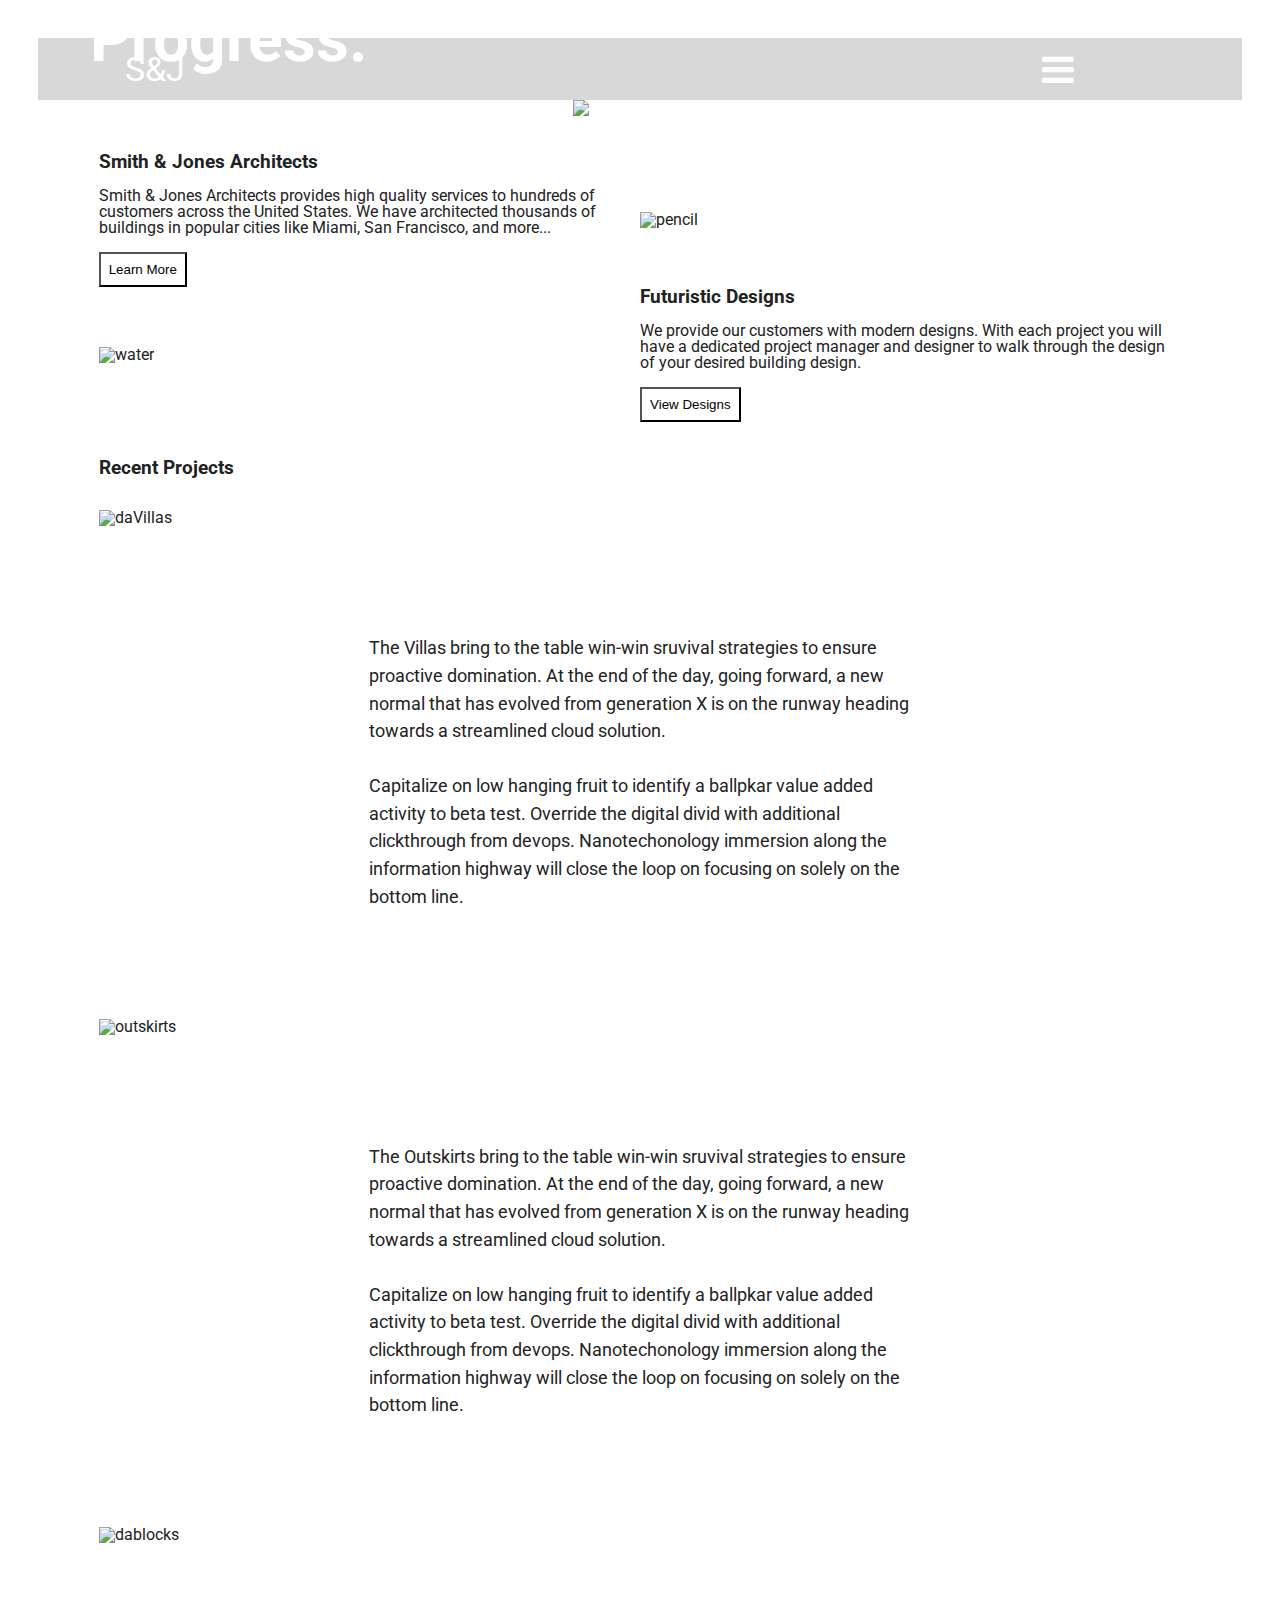
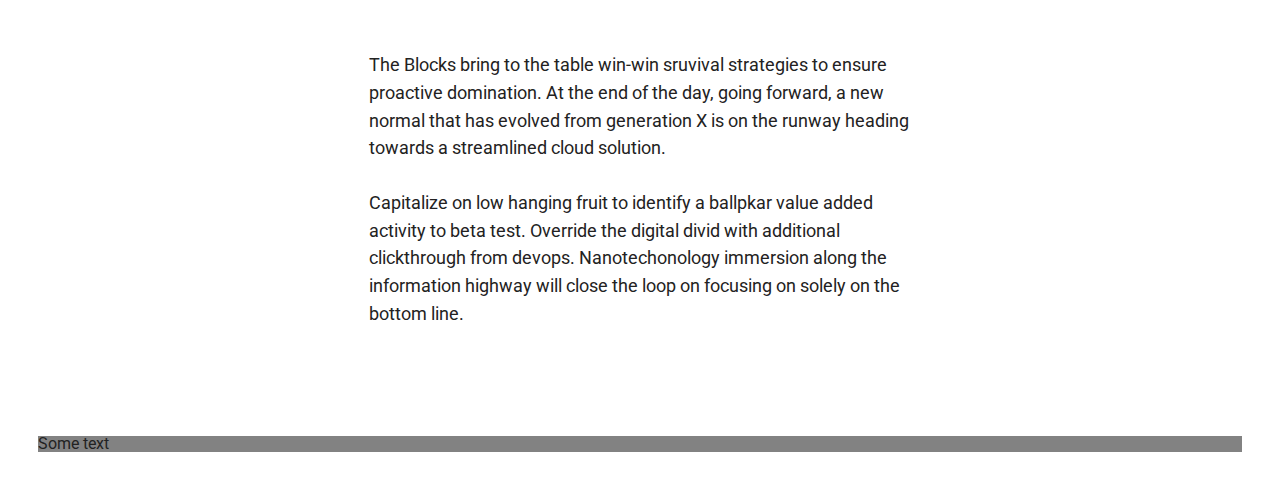
==== index.html @ c3b4b1c1 "containers for nieghbors completed" ====
<!DOCTYPE html>
<html lang="en">
<head>
	<meta charset="utf-8">
	<title>Home</title>
	<link href="https://fonts.googleapis.com/css?family=Roboto:400,700" rel="stylesheet">
	<link rel="stylesheet" href="css/index.css">
	<link rel="stylesheet" href="https://cdnjs.cloudflare.com/ajax/libs/font-awesome/4.7.0/css/font-awesome.min.css">
	<!--[if IE]>
		<script src="http://html5shiv.googlecode.com/svn/trunk/html5.js"></script>
	<![endif]-->
</head>

<body>
	<div class = "container">
		<div class = "topnav">
			<a href ="#home" class="active"><h1>S&J</h1></a>
			<div id ="myLinks">
				<a href="contact.html">Contact Us</a>
				<a href="services.html">Services</a>
				<a href="aboutus.html">About US</a>
			</div>
			<a href="javascript:void(0);" class="icon" onclick="myFunction()">
				<i class="fa fa-bars"></i>
			</a>
		</div>
		<div class = "image-container">
			<img src="img/home/home-jumbotron.png" alt="Modern Building"\>
			<div class="bottom-left"><br>Integrity,<br>Excellence,<br>Progress.</div>
		</div>

		<div class ="middle-container">
			<div id="textbox1">
				<h2>Smith & Jones Architects</h2>
				<p>Smith & Jones Architects provides high quality services to hundreds of customers across the United States. We have architected thousands of buildings in popular cities like Miami, San Francisco, and more... </p>
				<button>Learn More</button>
			</div>
			<div id="image1">
				<img src="img/home/home-img-1.png" alt="pencil">
			</div>
			<div id="image2">
				<img src="img/home/home-img-2.png" alt="water">
			</div>
			<div id="textbox2">
				<h2>Futuristic Designs</h2>
				<p>We provide our customers with modern designs. With each project you will have a dedicated project manager and designer to walk through the design of your desired building design.</p>

				<button>View Designs</button>
			</div>
		</div>
		<div class="project-container">
			<h2>Recent Projects</h2>
			<div id="image-1">
				<img src="img/home/home-villas-img.png" alt="daVillas">	
			</div>	
			<div id="text-block1">
				<p>The Villas bring to the table win-win sruvival strategies to ensure proactive domination. At the end of the day, going forward, a new normal that has evolved from generation X is on the runway heading towards a streamlined cloud solution.</p>
				<br>
				<p>Capitalize on low hanging fruit to identify a ballpkar value added activity to beta test. Override the digital divid with additional clickthrough from devops. Nanotechonology immersion along the information highway will close the loop on focusing on solely on the bottom line.</p>
			</div>
			<div id="image-2">
				<img src="img/home/home-outskirts-img.png" alt="outskirts">
			</div>
			<div id="text-block2">
				<p>The Outskirts bring to the table win-win sruvival strategies to ensure proactive domination. At the end of the day, going forward, a new normal that has evolved from generation X is on the runway heading towards a streamlined cloud solution.</p>
				<br>
				<p>Capitalize on low hanging fruit to identify a ballpkar value added activity to beta test. Override the digital divid with additional clickthrough from devops. Nanotechonology immersion along the information highway will close the loop on focusing on solely on the bottom line.</p>
			</div>
			<div id="image-3">
				<img src="img/home/home-the-blocks-img.png" alt="dablocks">
			</div>
			<div id="text-block3">
				<p>The Blocks bring to the table win-win sruvival strategies to ensure proactive domination. At the end of the day, going forward, a new normal that has evolved from generation X is on the runway heading towards a streamlined cloud solution.</p>
				<br>
				<p>Capitalize on low hanging fruit to identify a ballpkar value added activity to beta test. Override the digital divid with additional clickthrough from devops. Nanotechonology immersion along the information highway will close the loop on focusing on solely on the bottom line.</p>
			</div>
		</div>
		<footer>
			Some text
		</footer>
</div>

<!-- Menu Content 
S&J

Home
Services
Contact
-->


<!-- Home Page Content:
	
Integrity,
Excellence,
Progress.

Smith & Jones Architects

Et sed autem causae appareat, tempor abhorreant te mei, facer facilisis sit ea. Eu timeam vidisse consectetuer sed. Duo etiam laboramus dissentiet in, nec no errem 

Learn More

Futuristic Designs

Et sed autem causae appareat, tempor abhorreant te mei, facer facilisis sit ea. Eu timeam vidisse consectetuer sed. Duo etiam laboramus dissentiet in, nec no errem 

View Designs

Recent Projects

THE VILLAS

The Villas bring to the table win-win survival strategies to ensure proactive domination. At the end of the day, going forward, a new normal that has evolved from generation X is on the runway heading towards a streamlined cloud solution. 

Capitalize on low hanging fruit to identify a ballpark value added activity to beta test. Override the digital divide with additional clickthroughs from DevOps. Nanotechnology immersion along the information highway will close the loop on focusing solely on the bottom line.

OUTSKIRTS

The Outskirts are amazing to the table win-win survival strategies to ensure proactive domination. At the end of the day, going forward, a new normal that has evolved from generation X is on the runway heading towards a streamlined cloud solution. 

Capitalize on low hanging fruit to identify a ballpark value added activity to beta test. Override the digital divide with additional clickthroughs from DevOps. Nanotechnology immersion along the information highway will close the loop on focusing solely on the bottom line.

THE BLOCKS

The Blocks are amazing to the table win-win survival strategies to ensure proactive domination. At the end of the day, going forward, a new normal that has evolved from generation X is on the runway heading towards a streamlined cloud solution. 

Capitalize on low hanging fruit to identify a ballpark value added activity to beta test. Override the digital divide with additional clickthroughs from DevOps. Nanotechnology immersion along the information highway will close the loop on focusing solely on the bottom line.

-->

<!-- FOOTER CONTENT
Interested in starting a project?  
Let’s talk:

Enter email

We'll never share your email with anyone else.

New York
123 Lane
Suite 100
Albany, NY 12345
202 555 0144

Florida
Ocean Drive
Suite 201
Orlando, FL 22345
502 555 0144

California
Mountain Street
Suite 105
San Diego, CA 22345
702 555 0144

Copyright © 2018 Smith and Jones
-->
	<script src="js/index.js"></script>
</body>
</html>
---- css/index.css ----
/* Should be empty until you compile your LESS */
/* Css Reset */ 
html, body, div, span, applet, object, iframe,
h1, h2, h3, h4, h5, h6, p, blockquote, pre,
a, abbr, acronym, address, big, cite, code,
del, dfn, em, img, ins, kbd, q, s, samp,
small, strike, strong, sub, sup, tt, var,
b, u, i, center,
dl, dt, dd, ol, ul, li,
fieldset, form, label, legend,
table, caption, tbody, tfoot, thead, tr, th, td,
article, aside, canvas, details, embed, 
figure, figcaption, footer, header, hgroup, 
menu, nav, output, ruby, section, summary,
time, mark, audio, video {
	margin: 0;
	padding: 0;
	border: 0;
	font-size: 100%;
	font: inherit;
	vertical-align: baseline;
}
/* HTML5 display-role reset for older browsers */
article, aside, details, figcaption, figure, 
footer, header, hgroup, menu, nav, section {
	display: block;
}
body {
	line-height: 1;
}
ol, ul {
	list-style: none;
}
blockquote, q {
	quotes: none;
}
blockquote:before, blockquote:after,
q:before, q:after {
	content: '';
	content: none;
}
table {
	border-collapse: collapse;
	border-spacing: 0;
}

@import url('https://fonts.googleapis.com/css2?family=Roboto:wght@100&display=swap');

body {
    font-family: 'Roboto', Arial, sans-serif;
  }
  
  .container {
    max-width: 100%;
    background-color: #ffffff;
    height: 100%;
    color:#222222;
    box-sizing: border-box;
    border-radius: 10px;
    padding: 3%;
  }

  .topnav h1{
      font-size: 2em;
      margin-left: 6%;
  }
  
  .topnav {
    overflow: hidden;
    width: 100%;
    background-color: #828282;
    position: relative;
  }
  
  .topnav #myLinks {
    display: none;
  }
  
  .topnav a {
    color: white;
    padding: 14px 16px;
    text-decoration: none;
    font-size: 17px;
    display: block;
  }
  
  .topnav a.icon {
    display: block;
    position: absolute;
    right:0;
    top: 0;
    height:40px;
    width:5em;
    font-size: 2.3em;
  }

  .active {
    background-color: #D8D8D8;
    color: white;
  }

  .image-container{
      position: relative;
      width: 100%;
      text-align: center;
      color: white;
      font-weight: bold;
  }
  .image-container img{
      width: 100%;
  }

  .image-container .bottom-left {
    color: #ffffff;
    position: absolute;
    bottom: 8px;
    left: 16px;
    font-size: 4em;
    text-align: left;
    line-height: 1em;
    padding:3%
  }

  .middle-container{
      box-sizing: border-box;
      display: flex;
      width:90%;
      flex-flow: row wrap;
      justify-content: space-evenly;
      align-items: center;
      margin-top: 3%;
      margin-left: 5%;
      color: #222222;
  }

  .middle-container > div {
      width: 50%;
      align-items: center;
  }

h2{
    font-size: 1.2em;
    font-weight: bold;
}

button{
    background-color: #ffffff;
    padding:1.5%;
    margin-top: 3%;
}

.middle-container h2{
    margin-bottom: 3%;
    font-weight: bold;
}

.project-container{
    box-sizing: border-box;
    margin-top: 3%;
    display:flex;
    width: 90%;
    margin-left:5% ;
    flex-direction: column;
    position: relative;
}

.project-container h2{
    margin-bottom: 3%;
}
.project-container img{
    width: 100%;
}

.project-container .text-block{
    position: absolute;
    bottom: 20px;
    right: 20px;
    background-color: grey;
    color: #222222;
    padding-left: 20px;
    padding-right: 20px;
  }

  .project-container #text-block1 {
      align-content: center;
      margin-left: 25%;
      margin-right: 25%;
      margin-top: 10%;
      margin-bottom: 10%;
      line-height: 1.5em;
      font-size: 1.15em;
  }


  .project-container #text-block2 {
    align-content: center;
    margin-left: 25%;
    margin-right: 25%;
    margin-top: 10%;
    margin-bottom: 10%;
    line-height: 1.5em;
    font-size: 1.15em;
}


.project-container #text-block3 {
    align-content: center;
    margin-left: 25%;
    margin-right: 25%;
    margin-top: 10%;
    margin-bottom: 10%;
    line-height: 1.5em;
    font-size: 1.15em;
}

footer{
    background-color: #828282;
}
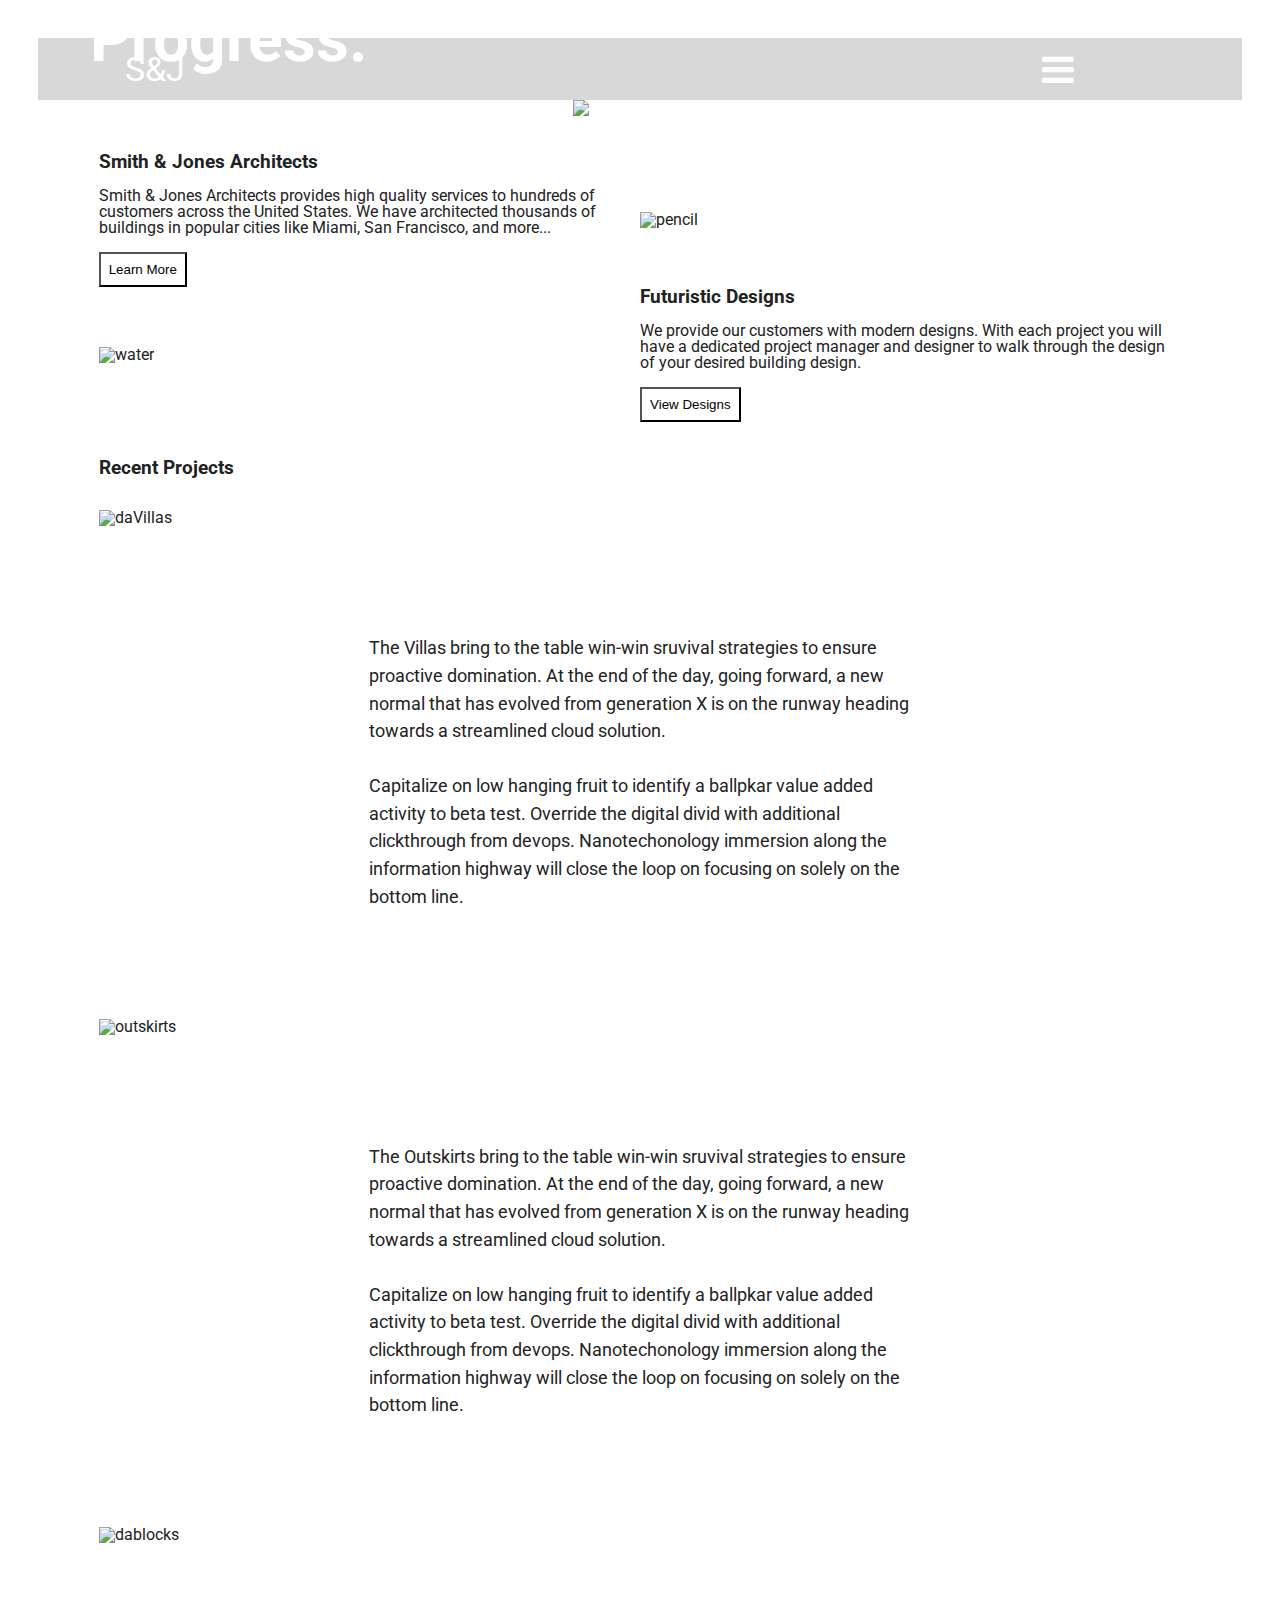
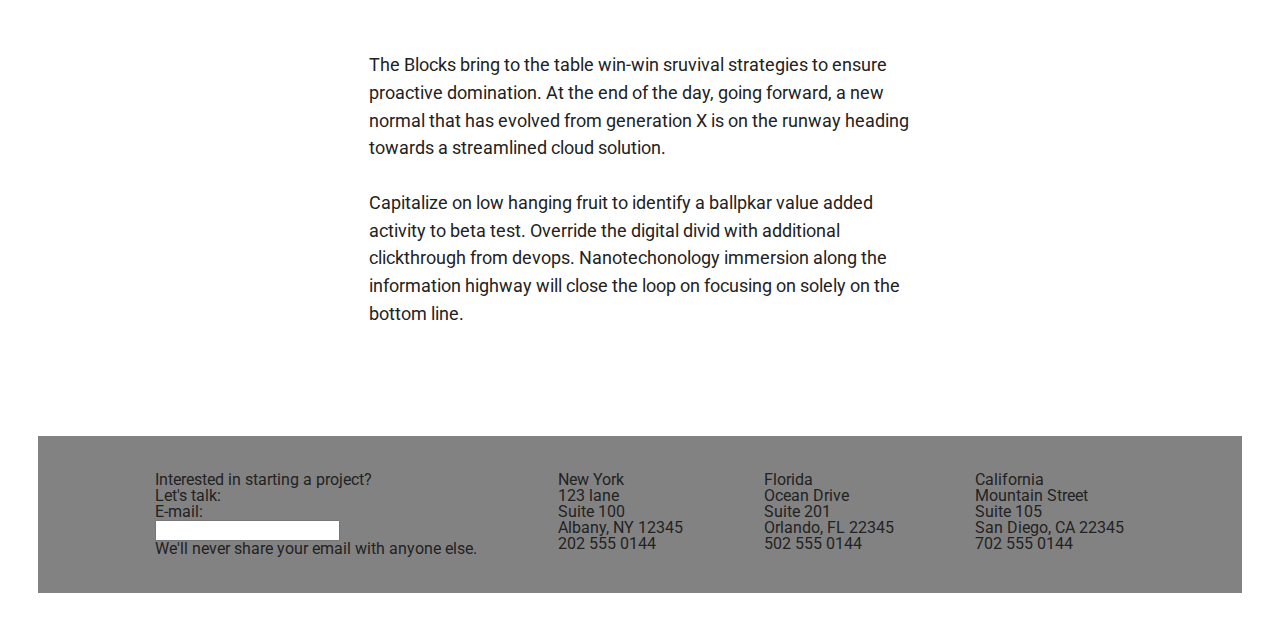
==== commit 5d1828f5: "flex box complete for footer" ====
--- a/index.html
+++ b/index.html
@@ -76,7 +76,19 @@
 			</div>
 		</div>
 		<footer>
-			Some text
+			<div class="footer-container">
+				<div id ="box1">
+					<span>Interested in starting a project?<br>Let's talk:</span>
+					<form>
+						E-mail:<br>
+						<input type="text" name="mail">
+					</form>
+					<p>We'll never share your email with anyone else.</p>
+				</div>
+				<div id ="box1"><b>New York</b><br> 123 lane<br> Suite 100<br> Albany, NY 12345<br> 202 555 0144 </div>
+				<div id ="box1"><b>Florida</b><br> Ocean Drive<br> Suite 201<br> Orlando, FL 22345<br> 502 555 0144 </div>
+				<div id ="box1"><b>California</b><br> Mountain Street<br> Suite 105<br> San Diego, CA 22345<br> 702 555 0144 </div>
+		</div>
 		</footer>
 </div>
 
--- a/css/index.css
+++ b/css/index.css
@@ -217,7 +217,14 @@
     background-color: #828282;
 }
 
-
-
-
-
+.footer-container{
+    display:flex;
+    flex-direction: row;
+    justify-content: space-evenly;
+    padding: 3%;
+}
+
+
+
+
+
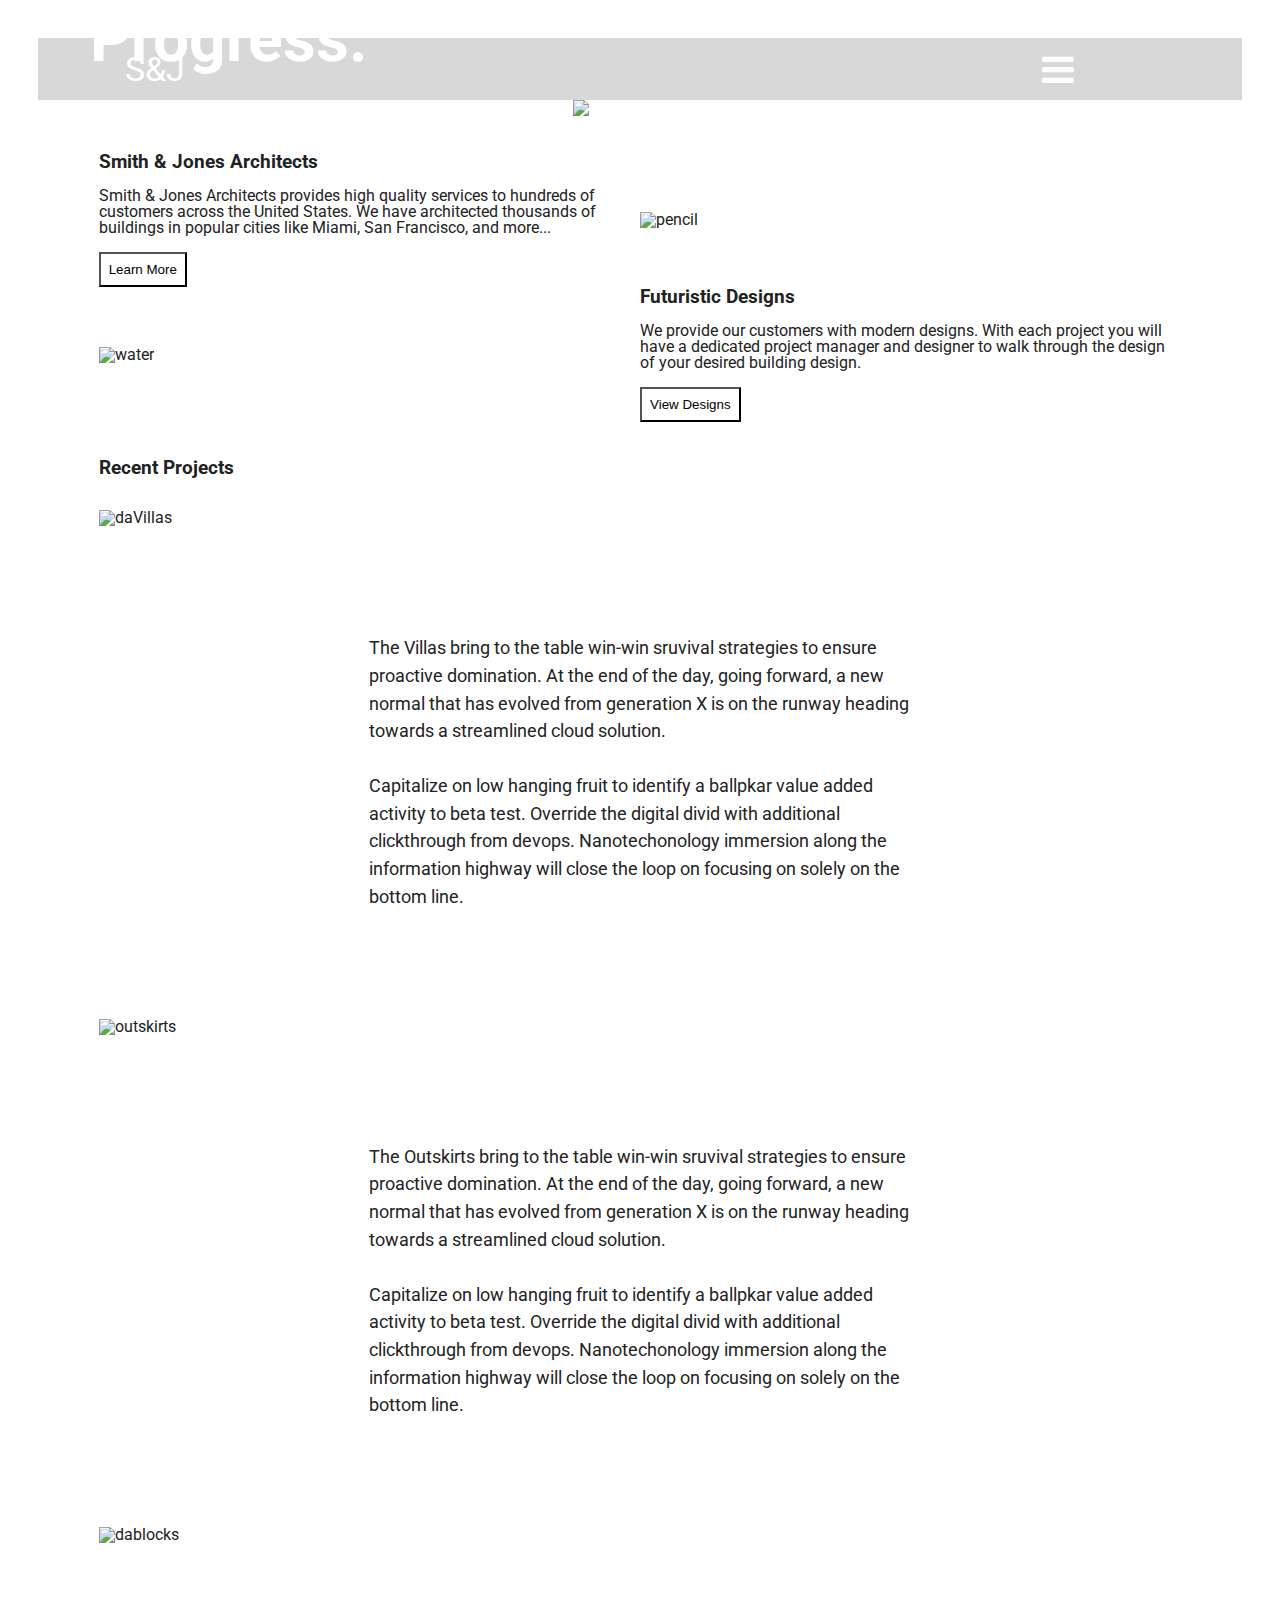
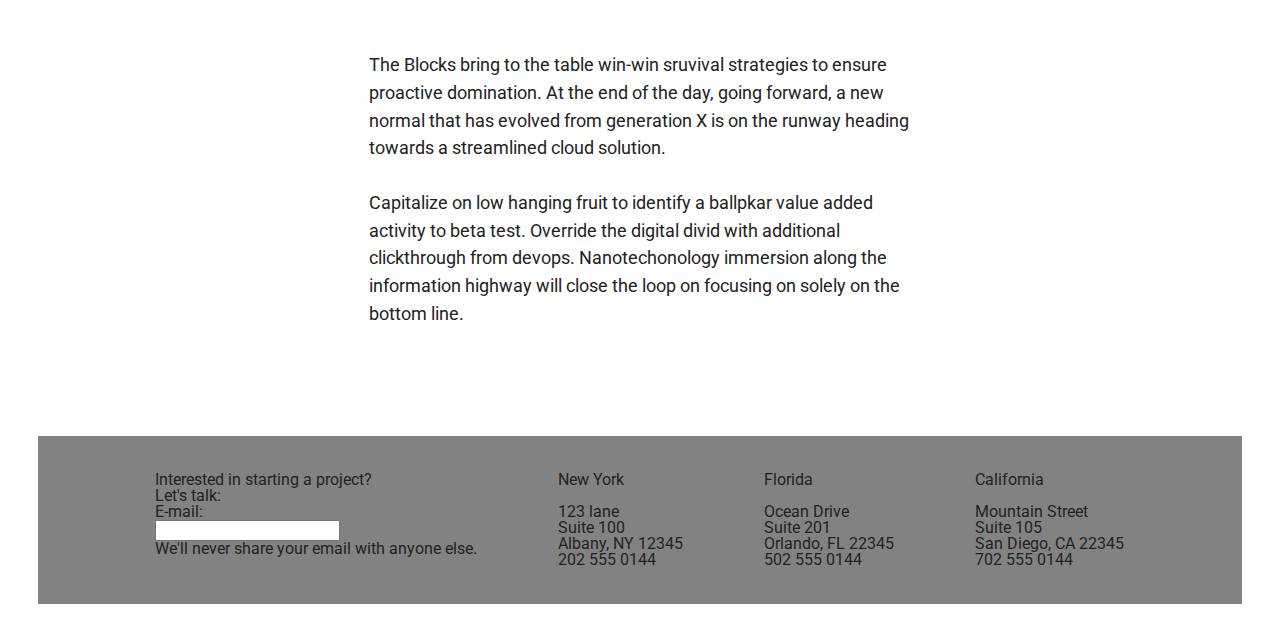
==== commit 455dc8ed: "added containers for footer" ====
--- a/index.html
+++ b/index.html
@@ -85,9 +85,9 @@
 					</form>
 					<p>We'll never share your email with anyone else.</p>
 				</div>
-				<div id ="box1"><b>New York</b><br> 123 lane<br> Suite 100<br> Albany, NY 12345<br> 202 555 0144 </div>
-				<div id ="box1"><b>Florida</b><br> Ocean Drive<br> Suite 201<br> Orlando, FL 22345<br> 502 555 0144 </div>
-				<div id ="box1"><b>California</b><br> Mountain Street<br> Suite 105<br> San Diego, CA 22345<br> 702 555 0144 </div>
+				<div id ="box1"><h3>New York</h3><br> 123 lane<br> Suite 100<br> Albany, NY 12345<br> 202 555 0144 </div>
+				<div id ="box1"><h3>Florida</h3><br> Ocean Drive<br> Suite 201<br> Orlando, FL 22345<br> 502 555 0144 </div>
+				<div id ="box1"><h3>California</h3><br> Mountain Street<br> Suite 105<br> San Diego, CA 22345<br> 702 555 0144 </div>
 		</div>
 		</footer>
 </div>
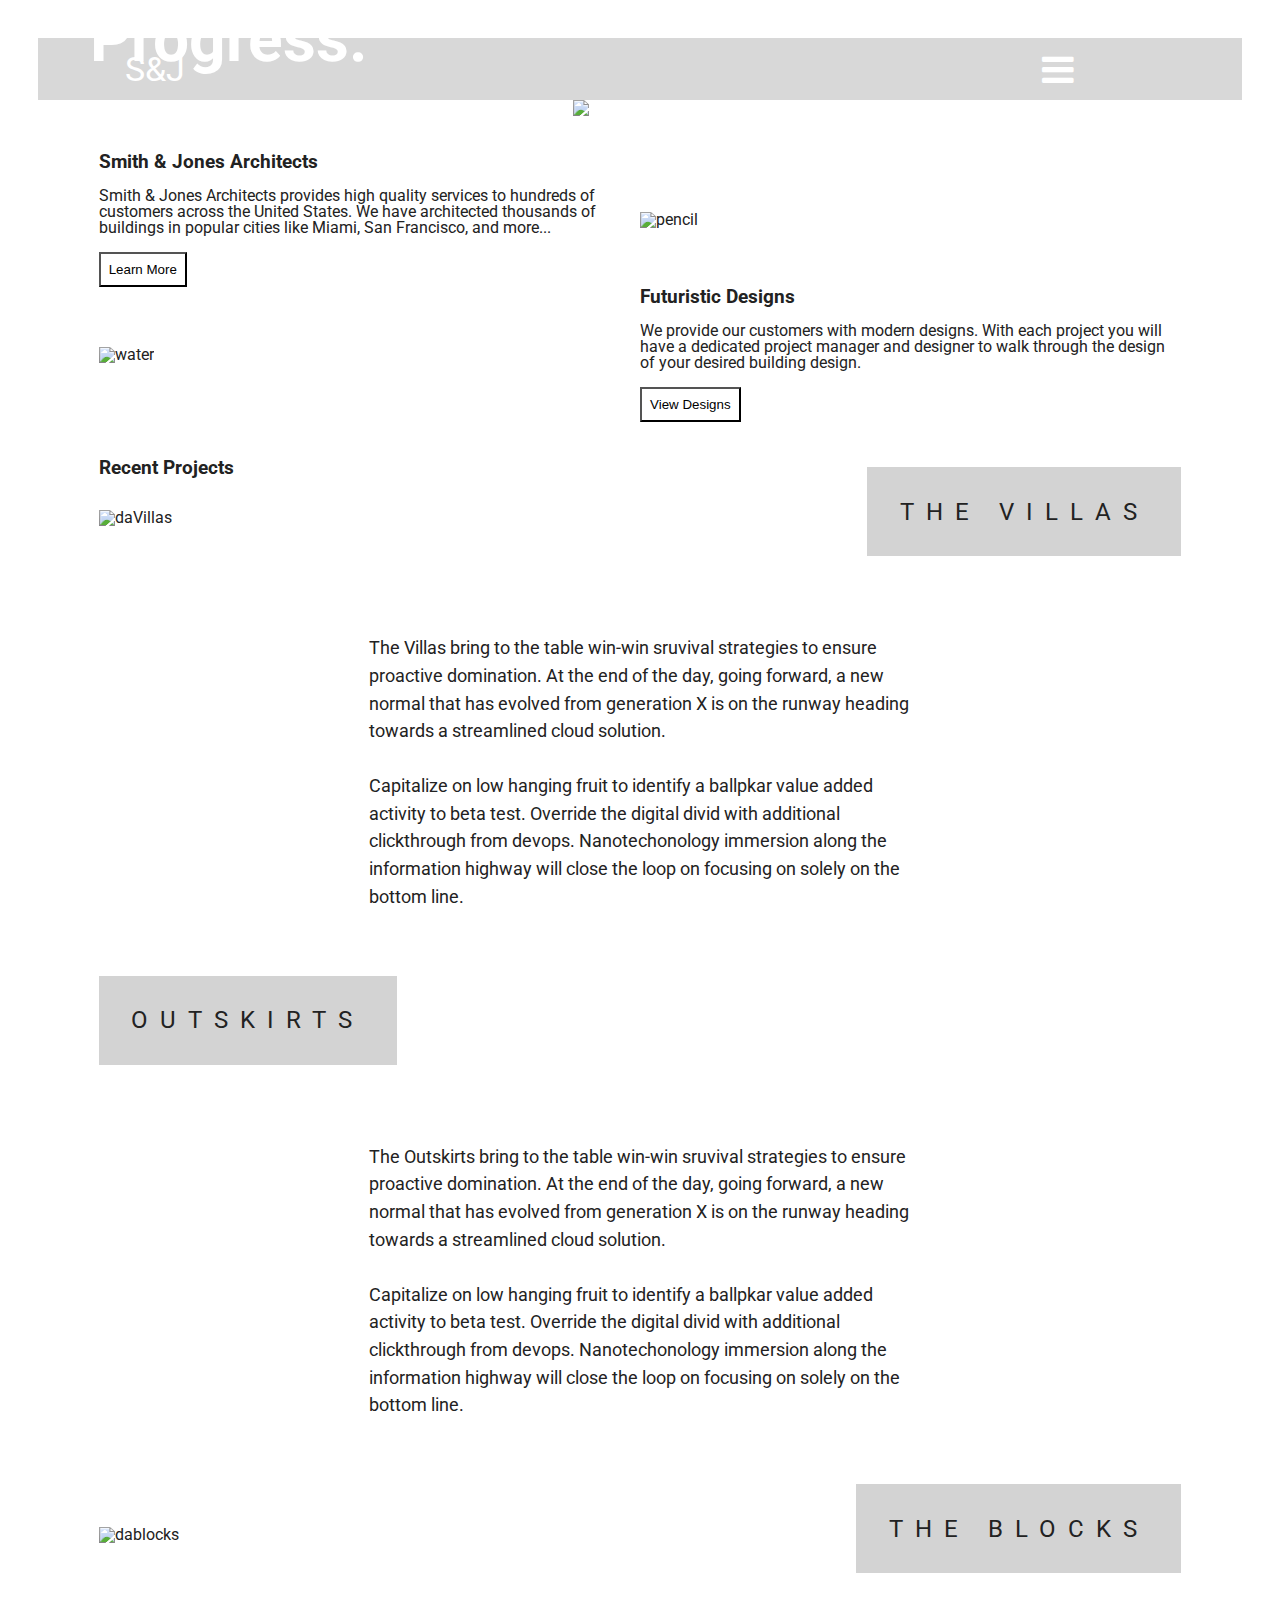
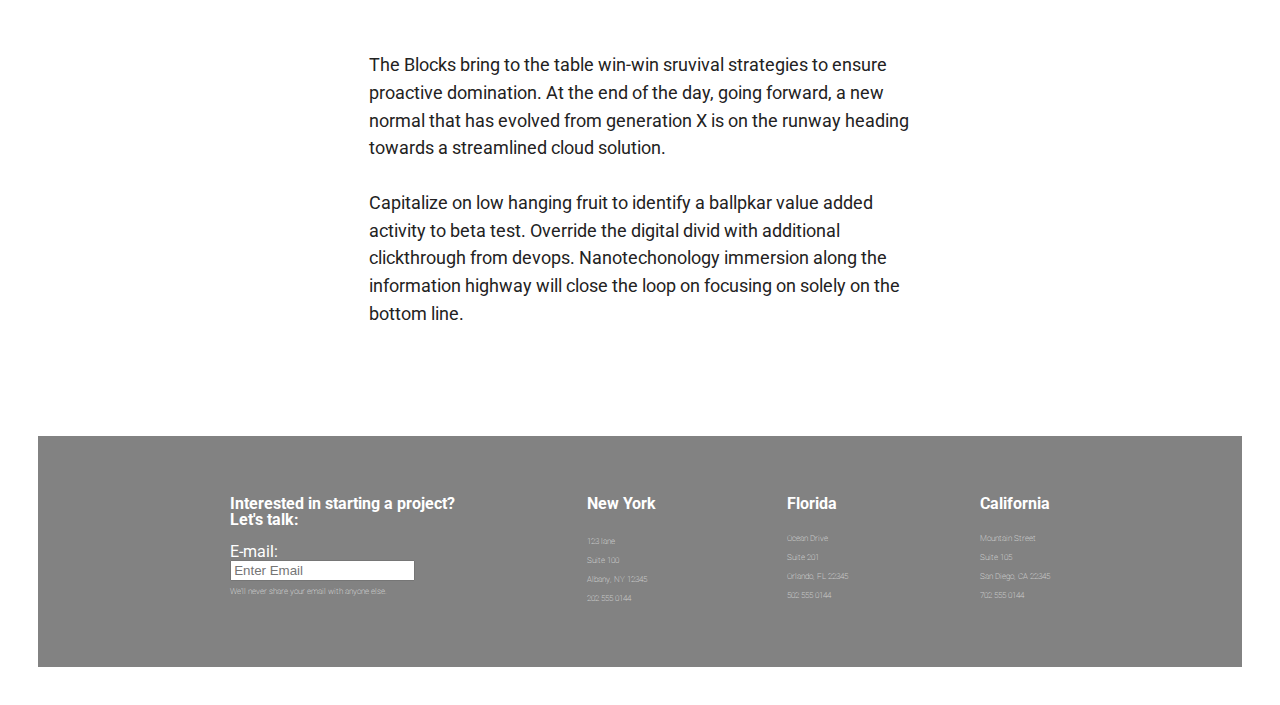
==== commit 87969f08: "added titles for images" ====
--- a/index.html
+++ b/index.html
@@ -52,6 +52,7 @@
 			<h2>Recent Projects</h2>
 			<div id="image-1">
 				<img src="img/home/home-villas-img.png" alt="daVillas">	
+			<h3>THE VILLAS</h3>
 			</div>	
 			<div id="text-block1">
 				<p>The Villas bring to the table win-win sruvival strategies to ensure proactive domination. At the end of the day, going forward, a new normal that has evolved from generation X is on the runway heading towards a streamlined cloud solution.</p>
@@ -60,6 +61,7 @@
 			</div>
 			<div id="image-2">
 				<img src="img/home/home-outskirts-img.png" alt="outskirts">
+				<h3>OUTSKIRTS</h3>
 			</div>
 			<div id="text-block2">
 				<p>The Outskirts bring to the table win-win sruvival strategies to ensure proactive domination. At the end of the day, going forward, a new normal that has evolved from generation X is on the runway heading towards a streamlined cloud solution.</p>
@@ -68,6 +70,7 @@
 			</div>
 			<div id="image-3">
 				<img src="img/home/home-the-blocks-img.png" alt="dablocks">
+				<h3>THE BLOCKS</h3>
 			</div>
 			<div id="text-block3">
 				<p>The Blocks bring to the table win-win sruvival strategies to ensure proactive domination. At the end of the day, going forward, a new normal that has evolved from generation X is on the runway heading towards a streamlined cloud solution.</p>
@@ -78,16 +81,23 @@
 		<footer>
 			<div class="footer-container">
 				<div id ="box1">
-					<span>Interested in starting a project?<br>Let's talk:</span>
+					<h3>Interested in starting a project?<br>Let's talk:</h3>
+					<br>
 					<form>
 						E-mail:<br>
-						<input type="text" name="mail">
+						<input type="text" placeholder="Enter Email" name="email" required>
 					</form>
-					<p>We'll never share your email with anyone else.</p>
+					<span>We'll never share your email with anyone else.</span>
 				</div>
-				<div id ="box1"><h3>New York</h3><br> 123 lane<br> Suite 100<br> Albany, NY 12345<br> 202 555 0144 </div>
-				<div id ="box1"><h3>Florida</h3><br> Ocean Drive<br> Suite 201<br> Orlando, FL 22345<br> 502 555 0144 </div>
-				<div id ="box1"><h3>California</h3><br> Mountain Street<br> Suite 105<br> San Diego, CA 22345<br> 702 555 0144 </div>
+				<div id ="box2">
+					<h3>New York</h3>
+					<span><br> 123 lane<br> Suite 100<br> Albany, NY 12345<br> 202 555 0144</span> </div>
+				<div id ="box3">
+					<h3>Florida</h3>
+					<br><span>Ocean Drive<br> Suite 201<br> Orlando, FL 22345<br> 502 555 0144</span> </div>
+				<div id ="box4">
+					<h3>California</h3>
+					<br> <span>Mountain Street<br> Suite 105<br> San Diego, CA 22345<br> 702 555 0144</span> </div>
 		</div>
 		</footer>
 </div>
--- a/css/index.css
+++ b/css/index.css
@@ -191,6 +191,53 @@
       font-size: 1.15em;
   }
 
+  #image-1{
+      position:relative;
+      width: 100%;
+  }
+  
+  #image-1 h3{
+      position: absolute;
+      bottom:-30px;
+      right: 0px;
+      background-color: lightgrey;
+      padding:3%;
+      font-size: 1.5em;
+      text-align:right;
+      letter-spacing: .5em;
+  }
+
+  #image-2{
+    position:relative;
+    width: 100%;
+}
+
+#image-2 h3{
+    position: absolute;
+    bottom:-30px;
+    left: 0px;
+    background-color: lightgrey;
+    padding:3%;
+    font-size: 1.5em;
+    text-align:right;
+    letter-spacing: .5em;
+}
+
+#image-3{
+    position:relative;
+    width: 100%;
+}
+
+#image-3 h3{
+    position: absolute;
+    bottom:-30px;
+    right: 0px;
+    background-color: lightgrey;
+    padding:3%;
+    font-size: 1.5em;
+    text-align:right;
+    letter-spacing: .5em;
+}
 
   .project-container #text-block2 {
     align-content: center;
@@ -221,10 +268,21 @@
     display:flex;
     flex-direction: row;
     justify-content: space-evenly;
-    padding: 3%;
-}
-
-
-
-
-
+    padding: 5%;
+    color:#ffffff;
+    line-height: 1em;
+}
+
+.footer-container h3{
+    font-weight: bolder;
+}
+
+.footer-container span{
+    font-weight: lighter;
+    font-size: .5em;
+}
+
+
+
+
+
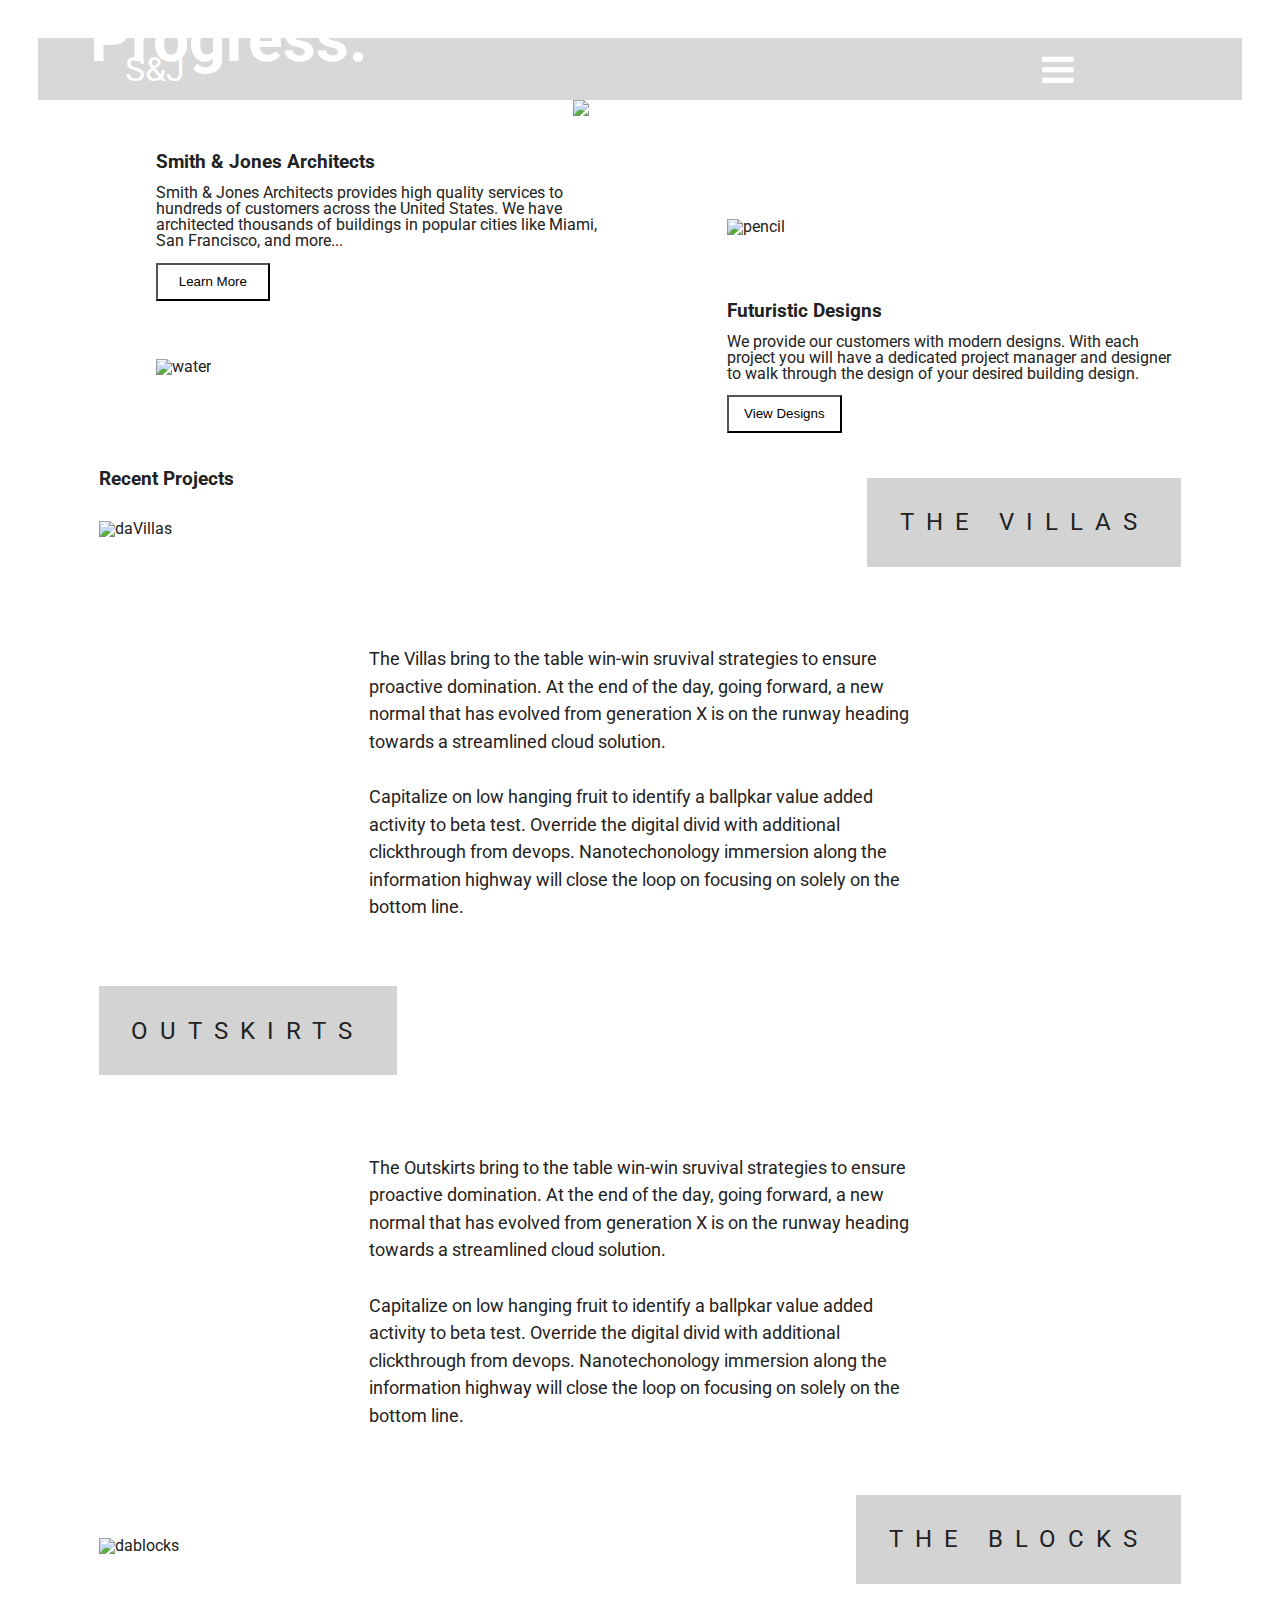
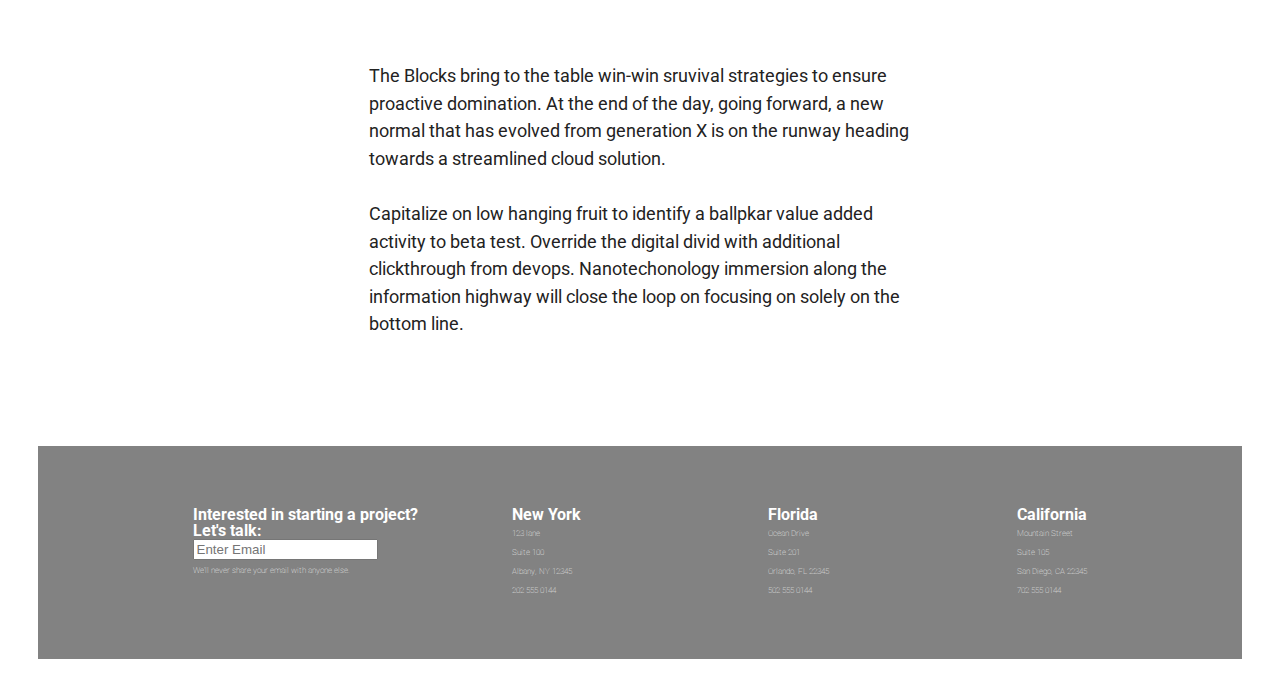
==== commit a32d9470: "completed mobile styling" ====
--- a/index.html
+++ b/index.html
@@ -51,7 +51,10 @@
 		<div class="project-container">
 			<h2>Recent Projects</h2>
 			<div id="image-1">
-				<img src="img/home/home-villas-img.png" alt="daVillas">	
+			<picture>
+				<source srcset="img/home/home-mobile-villas-img.png"media="(max-width:800px)">
+				<img src="img/home/home-villas-img.png" alt="daVillas">
+			</picture>
 			<h3>THE VILLAS</h3>
 			</div>	
 			<div id="text-block1">
@@ -60,7 +63,10 @@
 				<p>Capitalize on low hanging fruit to identify a ballpkar value added activity to beta test. Override the digital divid with additional clickthrough from devops. Nanotechonology immersion along the information highway will close the loop on focusing on solely on the bottom line.</p>
 			</div>
 			<div id="image-2">
-				<img src="img/home/home-outskirts-img.png" alt="outskirts">
+				<picture>
+					<source media="(max-width:800px)" srcset="img/home/home-mobile-outskirts-img.png">
+					<img src="img/home/home-outskirts-img.png" alt="outskirts">
+				</picture>
 				<h3>OUTSKIRTS</h3>
 			</div>
 			<div id="text-block2">
@@ -69,7 +75,10 @@
 				<p>Capitalize on low hanging fruit to identify a ballpkar value added activity to beta test. Override the digital divid with additional clickthrough from devops. Nanotechonology immersion along the information highway will close the loop on focusing on solely on the bottom line.</p>
 			</div>
 			<div id="image-3">
-				<img src="img/home/home-the-blocks-img.png" alt="dablocks">
+				<picture>
+					<source media="(max-width:800px)" srcset="img/home/home-mobile-the-blocks-img.png">
+					<img src="img/home/home-the-blocks-img.png" alt="dablocks">
+				</picture>
 				<h3>THE BLOCKS</h3>
 			</div>
 			<div id="text-block3">
@@ -82,22 +91,23 @@
 			<div class="footer-container">
 				<div id ="box1">
 					<h3>Interested in starting a project?<br>Let's talk:</h3>
-					<br>
 					<form>
-						E-mail:<br>
 						<input type="text" placeholder="Enter Email" name="email" required>
 					</form>
 					<span>We'll never share your email with anyone else.</span>
+					<br>
 				</div>
 				<div id ="box2">
 					<h3>New York</h3>
-					<span><br> 123 lane<br> Suite 100<br> Albany, NY 12345<br> 202 555 0144</span> </div>
+					<span>123 lane<br> Suite 100<br> Albany, NY 12345<br> 202 555 0144</span> </div>
+					<br>
 				<div id ="box3">
 					<h3>Florida</h3>
-					<br><span>Ocean Drive<br> Suite 201<br> Orlando, FL 22345<br> 502 555 0144</span> </div>
+					<span>Ocean Drive<br> Suite 201<br> Orlando, FL 22345<br> 502 555 0144</span> </div>
+					<br>
 				<div id ="box4">
 					<h3>California</h3>
-					<br> <span>Mountain Street<br> Suite 105<br> San Diego, CA 22345<br> 702 555 0144</span> </div>
+					<span>Mountain Street<br> Suite 105<br> San Diego, CA 22345<br> 702 555 0144</span> </div>
 		</div>
 		</footer>
 </div>
--- a/css/index.css
+++ b/css/index.css
@@ -124,9 +124,9 @@
   .middle-container{
       box-sizing: border-box;
       display: flex;
-      width:90%;
+      width:95%;
       flex-flow: row wrap;
-      justify-content: space-evenly;
+      justify-content: space-around;
       align-items: center;
       margin-top: 3%;
       margin-left: 5%;
@@ -134,8 +134,7 @@
   }
 
   .middle-container > div {
-      width: 50%;
-      align-items: center;
+      width: 40%;
   }
 
 h2{
@@ -147,6 +146,9 @@
     background-color: #ffffff;
     padding:1.5%;
     margin-top: 3%;
+    line-height:1.5em;
+    text-align: center;
+    width: 25%;
 }
 
 .middle-container h2{
@@ -283,6 +285,135 @@
 }
 
 
-
-
-
+@media(max-width:600px){
+    .container {
+        max-width: 100%;
+        background-color: #ffffff;
+        height: 100%;
+        color:#222222;
+        box-sizing: border-box;
+        border-radius: 10px;
+        padding: 3%;
+      }
+    .image-container{
+        background: url("/img/home/home-mobile-jumbotron.png");
+    }
+    .image-container .bottom-left {
+        color: #ffffff;
+        position: absolute;
+        bottom: 8px;
+        left: 16px;
+        font-size: 3em;
+        text-align: left;
+        line-height: 1em;
+        padding:3%
+      }
+      .topnav a.icon {
+        display: block;
+        position: absolute;
+        right:0;
+        top: 0;
+        width:1em;
+        font-size: 2.3em;
+      }
+      .middle-container{
+        box-sizing: border-box;
+        display: flex;
+        width:100%;
+        flex-direction: column;
+        align-items: flex-start;
+        margin-top: 3%;
+        color: #222222;
+    }
+      #image1{
+          background: url("/img/home/home-mobile-img-1.png");
+          order:1
+      }
+      #textbox1 h2{
+          margin-top: 3%;
+          width: 100%;
+          font-size: 1.5em;
+          text-align: left;
+      }
+      #textbox1{
+          order:2;
+          width: 85%;
+          text-align: left;
+      }
+      button{
+          width:100%;
+      }
+      #image2{
+          background: url("/img/home/home-mobile-img-2.png");
+          order:3;
+          margin-top:3%;
+          margin-bottom: 3%;
+      }
+      #textbox2{
+          order:4;
+          width: 85%;
+          text-align: left;
+      }
+      #textbox2 h2{
+        margin-top: 3%;
+        width: 100%;
+        font-size: 1.5em;
+        text-align: left;
+    }
+    #image-1{
+        background: url("/img/home/home-mobile-villas-img.png");
+        display: block;
+        width: 100%;
+    }
+    #image-1 h3{
+        position: absolute;
+        bottom:-50px;
+        background-color: lightgrey;
+        font-size: 1.3em;
+        vertical-align: center;
+        margin-right: 25%;
+        letter-spacing: .5em;
+        line-height: 2em;
+        margin-bottom: 3%;
+    }
+    #image-2 h3{
+        position: absolute;
+        bottom:-50px;
+        background-color: lightgrey;
+        font-size: 1.3em;
+        vertical-align: center;
+        margin-left: 25%;
+        letter-spacing: .5em;
+        line-height: 2em;
+        margin-bottom: 3%;
+    }
+    #image-3 h3{
+        position: absolute;
+        bottom:-50px;
+        background-color: lightgrey;
+        font-size: 1.3em;
+        vertical-align: center;
+        margin-right: 25%;
+        letter-spacing: .5em;
+        line-height: 2em;
+        margin-bottom: 3%;
+    }
+    .footer-container{
+        display:flex;
+        flex-direction: column;
+        justify-content: center;
+        padding: 5%;
+        color:#ffffff;
+        line-height: 1em;
+    }
+    #box1{
+        font-size: 1.8em;
+        line-height: 1em;
+    }
+
+    #box1 input{
+        width: 100%;
+        margin-top: 2%;
+        line-height: 3em;
+    }
+}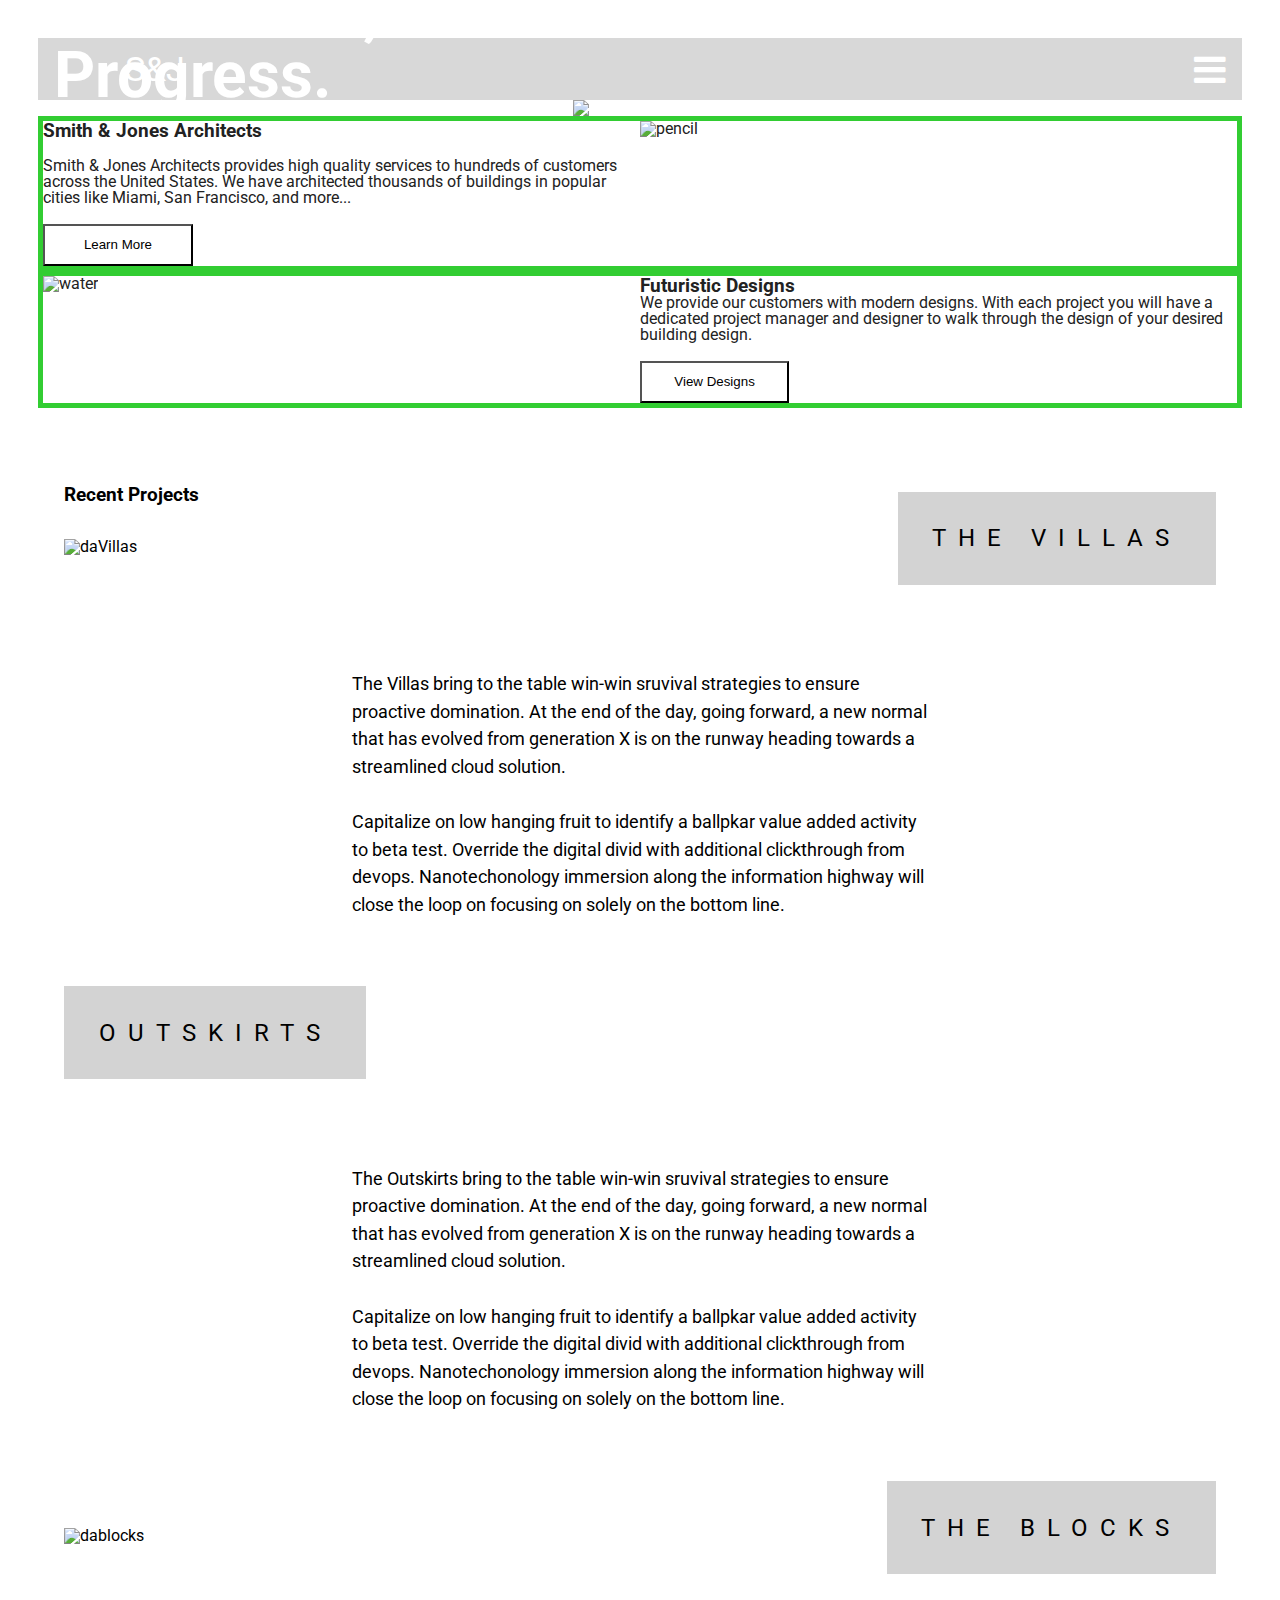
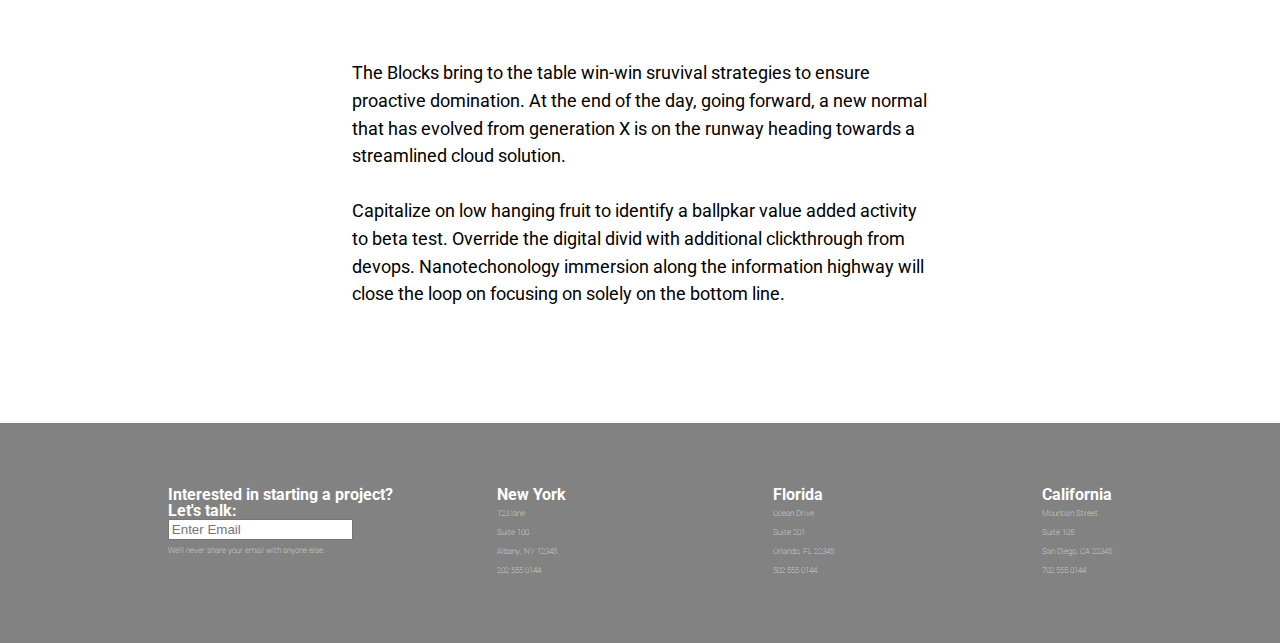
==== commit 2ffdd584: "created new containers for rows" ====
--- a/index.html
+++ b/index.html
@@ -25,27 +25,41 @@
 			</a>
 		</div>
 		<div class = "image-container">
-			<img src="img/home/home-jumbotron.png" alt="Modern Building"\>
+			<picture>
+				<source media="(max-width:800px)" srcset="img/home/home-mobile-jumbotron.png">
+				<img src="img/home/home-jumbotron.png" alt="Modern Building"\>
+			</picture>
 			<div class="bottom-left"><br>Integrity,<br>Excellence,<br>Progress.</div>
 		</div>
 
 		<div class ="middle-container">
-			<div id="textbox1">
-				<h2>Smith & Jones Architects</h2>
-				<p>Smith & Jones Architects provides high quality services to hundreds of customers across the United States. We have architected thousands of buildings in popular cities like Miami, San Francisco, and more... </p>
-				<button>Learn More</button>
-			</div>
-			<div id="image1">
-				<img src="img/home/home-img-1.png" alt="pencil">
-			</div>
-			<div id="image2">
-				<img src="img/home/home-img-2.png" alt="water">
-			</div>
-			<div id="textbox2">
-				<h2>Futuristic Designs</h2>
-				<p>We provide our customers with modern designs. With each project you will have a dedicated project manager and designer to walk through the design of your desired building design.</p>
-
-				<button>View Designs</button>
+			<div class="row1">
+				<div id="textbox1">
+					<h2>Smith & Jones Architects</h2>
+					<p>Smith & Jones Architects provides high quality services to hundreds of customers across the United States. We have architected thousands of buildings in popular cities like Miami, San Francisco, and more... </p>
+					<button>Learn More</button>
+				</div>
+				<div id="image1">
+					<picture>
+						<source media="(max-width:800px)" srcset="img/home/home-mobile-img-1.png">
+						<img src="img/home/home-img-1.png" alt="pencil">
+					</picture>	
+				</div>
+			</div>
+		</div>
+			<div class="row2">
+				<div id="image2">
+					<picture>
+						<source media="(max-width:800px)" srcset="img/home/home-mobile-img-2.png">
+						<img src="img/home/home-img-2.png" alt="water">
+					</picture>
+				</div>
+				<div id="textbox2">
+					<h2>Futuristic Designs</h2>
+					<p>We provide our customers with modern designs. With each project you will have a dedicated project manager and designer to walk through the design of your desired building design.</p>
+
+					<button>View Designs</button>
+				</div>
 			</div>
 		</div>
 		<div class="project-container">
--- a/css/index.css
+++ b/css/index.css
@@ -90,7 +90,6 @@
     right:0;
     top: 0;
     height:40px;
-    width:5em;
     font-size: 2.3em;
   }
 
@@ -118,24 +117,62 @@
     font-size: 4em;
     text-align: left;
     line-height: 1em;
-    padding:3%
   }
 
   .middle-container{
       box-sizing: border-box;
       display: flex;
-      width:95%;
+      align-items: center;
+      /* border: 5px solid red ; */
+      width:100%;
       flex-flow: row wrap;
-      justify-content: space-around;
-      align-items: center;
-      margin-top: 3%;
-      margin-left: 5%;
+      justify-content: space-evenly;
+      /* margin-left: 2.5%;
+      margin-right: 2.5%; */
+      
+
       color: #222222;
-  }
-
-  .middle-container > div {
-      width: 40%;
-  }
+    
+  }
+
+  .row1 {
+      border: 5px solid limegreen;
+      display: flex;
+      justify-content: space-between;
+  }
+
+  .row2 {
+    border: 5px solid limegreen;
+    display: flex;
+    justify-content: space-between;
+}
+
+  .row1 img{
+      width:100%;
+  }
+
+  .row2 img{
+    width:100%;
+}
+  /* .middle-container > div {
+      width: 50%;
+  } */
+
+
+  #image1 {
+    width: 50%;
+  }
+
+  #textbox1 {
+    width: 50%;
+}
+#image2 {
+    width: 50%;
+}
+
+#textbox2 {
+  width: 50%;
+}
 
 h2{
     font-size: 1.2em;
@@ -287,7 +324,7 @@
 
 @media(max-width:600px){
     .container {
-        max-width: 100%;
+        width: 100%;
         background-color: #ffffff;
         height: 100%;
         color:#222222;
@@ -295,9 +332,6 @@
         border-radius: 10px;
         padding: 3%;
       }
-    .image-container{
-        background: url("/img/home/home-mobile-jumbotron.png");
-    }
     .image-container .bottom-left {
         color: #ffffff;
         position: absolute;
@@ -319,39 +353,44 @@
       .middle-container{
         box-sizing: border-box;
         display: flex;
-        width:100%;
+        width:90%;
+        align-content: center;
+        justify-content: center;
         flex-direction: column;
-        align-items: flex-start;
         margin-top: 3%;
         color: #222222;
     }
+
+
       #image1{
-          background: url("/img/home/home-mobile-img-1.png");
-          order:1
-      }
-      #textbox1 h2{
-          margin-top: 3%;
-          width: 100%;
-          font-size: 1.5em;
-          text-align: left;
-      }
-      #textbox1{
+          order:1;
+          width:70%;
+      }
+     #textbox1{
           order:2;
-          width: 85%;
-          text-align: left;
-      }
+          width:70%;
+          margin-top: 1%;
+          font-size:.8em;
+     }
+     #textbox1 h2{
+         width:100%;
+         font-size: 1.8em;
+   }
+   #textbox1 p{
+    width:100%;
+    font-size: .8em;
+}
       button{
           width:100%;
       }
       #image2{
-          background: url("/img/home/home-mobile-img-2.png");
           order:3;
           margin-top:3%;
-          margin-bottom: 3%;
+          width:70%;
       }
       #textbox2{
           order:4;
-          width: 85%;
+          width: 70%;
           text-align: left;
       }
       #textbox2 h2{
@@ -361,7 +400,6 @@
         text-align: left;
     }
     #image-1{
-        background: url("/img/home/home-mobile-villas-img.png");
         display: block;
         width: 100%;
     }
@@ -371,7 +409,7 @@
         background-color: lightgrey;
         font-size: 1.3em;
         vertical-align: center;
-        margin-right: 25%;
+        margin-right: 23%;
         letter-spacing: .5em;
         line-height: 2em;
         margin-bottom: 3%;
@@ -382,7 +420,7 @@
         background-color: lightgrey;
         font-size: 1.3em;
         vertical-align: center;
-        margin-left: 25%;
+        margin-left: 23%;
         letter-spacing: .5em;
         line-height: 2em;
         margin-bottom: 3%;
@@ -393,7 +431,7 @@
         background-color: lightgrey;
         font-size: 1.3em;
         vertical-align: center;
-        margin-right: 25%;
+        margin-right: 20%;
         letter-spacing: .5em;
         line-height: 2em;
         margin-bottom: 3%;
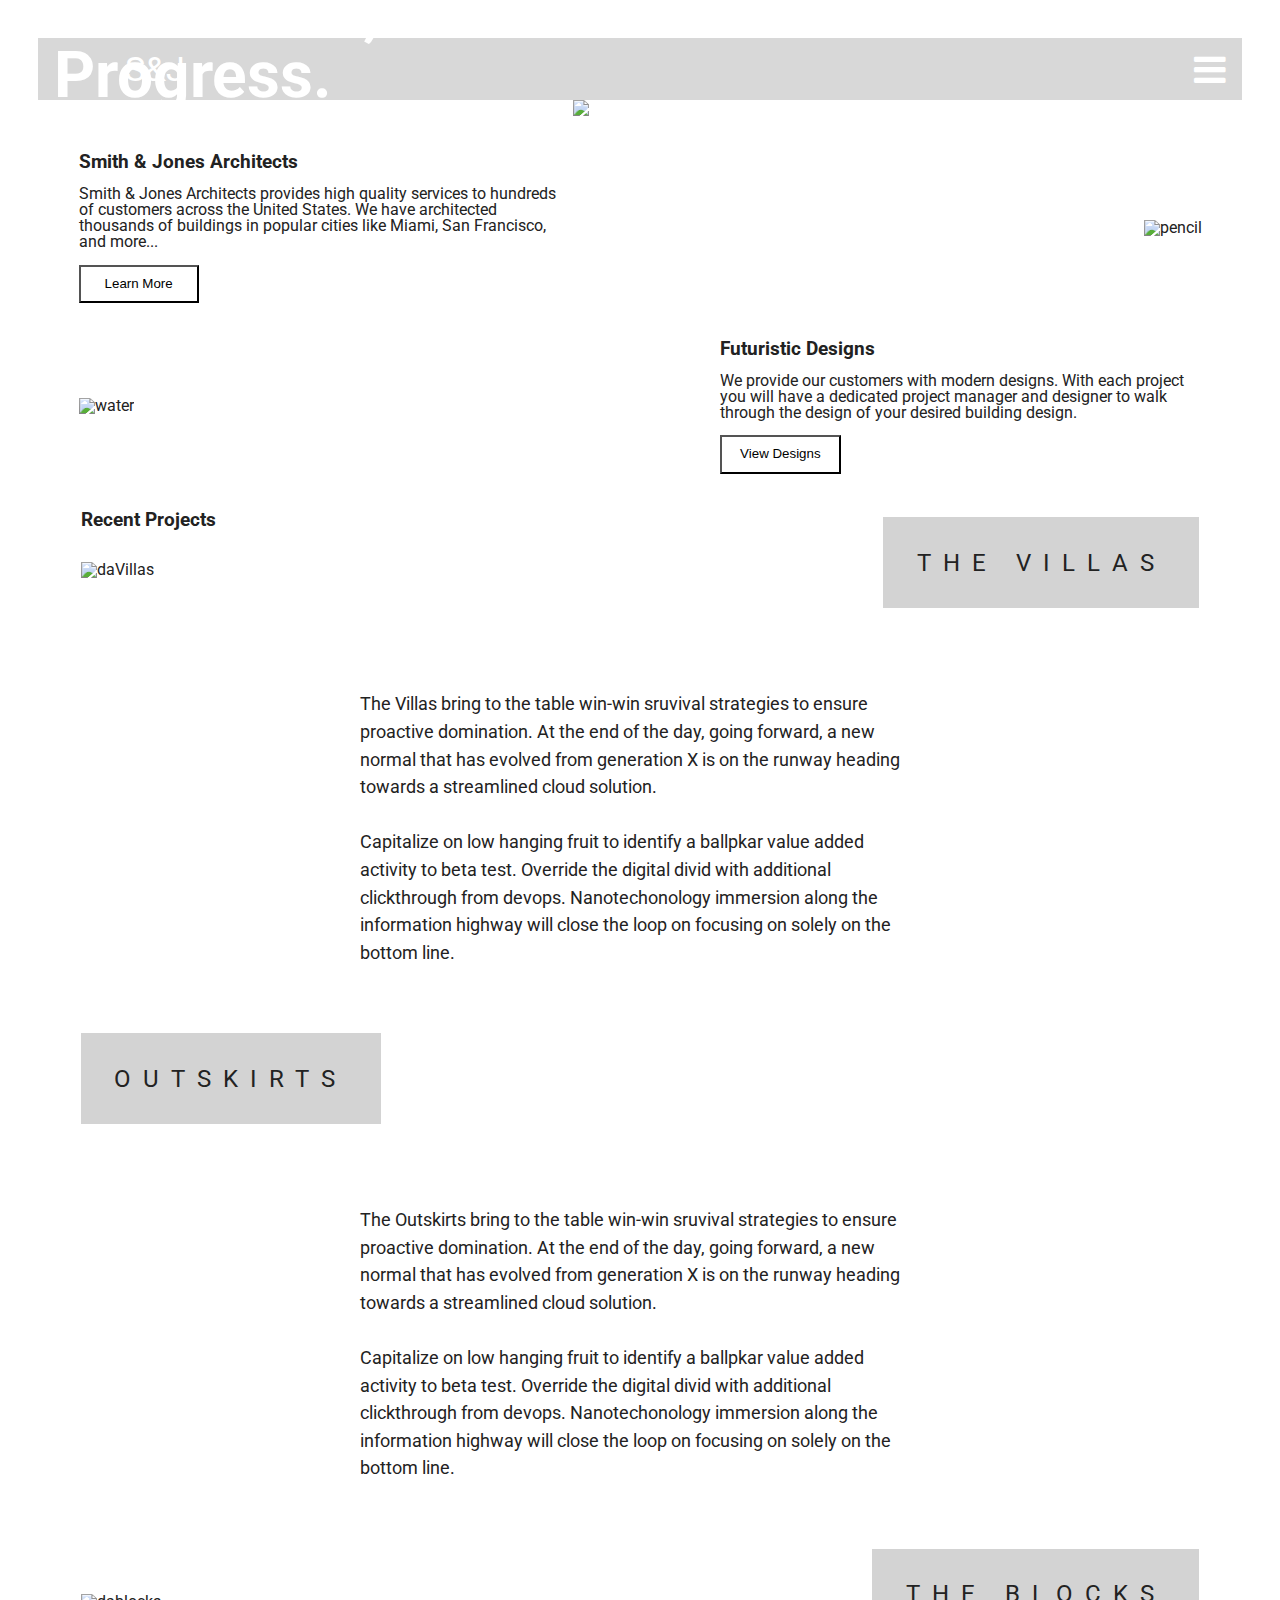
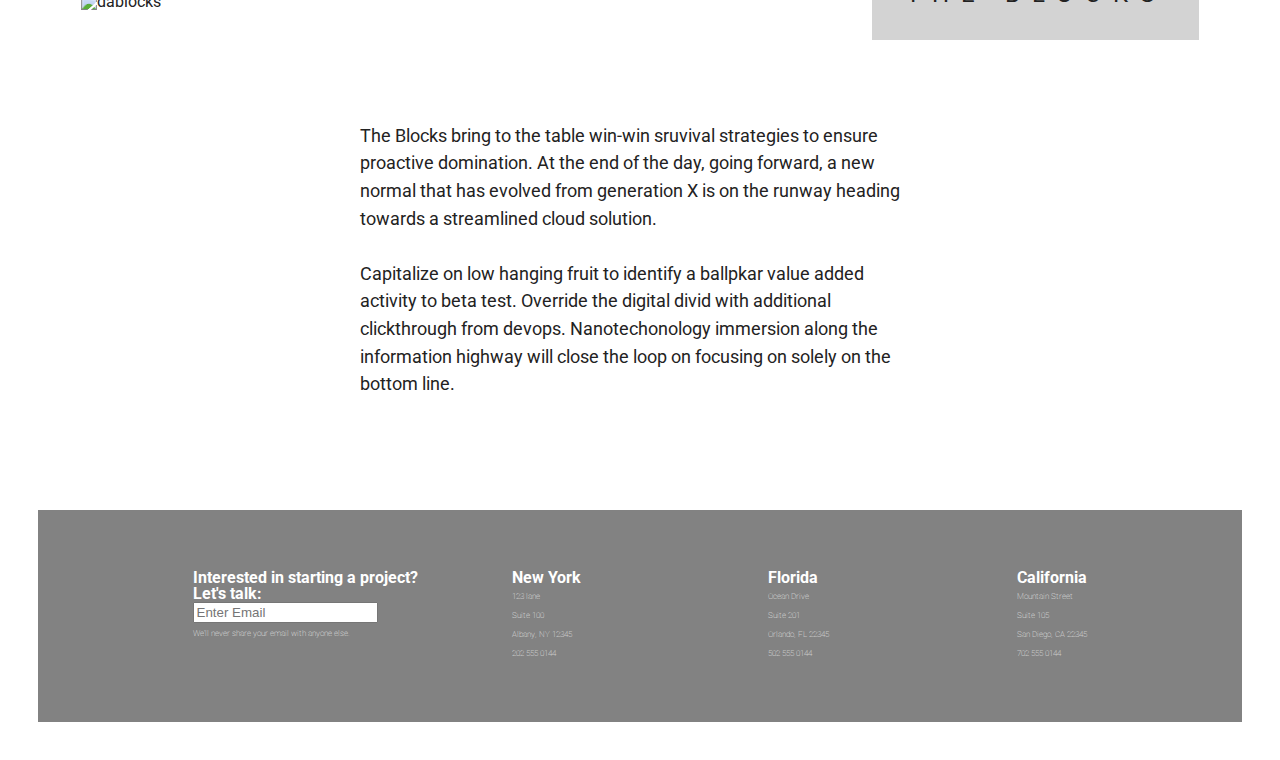
==== commit 5af9e6a8: "made all sections flush with one another" ====
--- a/index.html
+++ b/index.html
@@ -46,7 +46,6 @@
 					</picture>	
 				</div>
 			</div>
-		</div>
 			<div class="row2">
 				<div id="image2">
 					<picture>
@@ -61,44 +60,44 @@
 					<button>View Designs</button>
 				</div>
 			</div>
-		</div>
-		<div class="project-container">
-			<h2>Recent Projects</h2>
-			<div id="image-1">
-			<picture>
-				<source srcset="img/home/home-mobile-villas-img.png"media="(max-width:800px)">
-				<img src="img/home/home-villas-img.png" alt="daVillas">
-			</picture>
-			<h3>THE VILLAS</h3>
-			</div>	
-			<div id="text-block1">
-				<p>The Villas bring to the table win-win sruvival strategies to ensure proactive domination. At the end of the day, going forward, a new normal that has evolved from generation X is on the runway heading towards a streamlined cloud solution.</p>
-				<br>
-				<p>Capitalize on low hanging fruit to identify a ballpkar value added activity to beta test. Override the digital divid with additional clickthrough from devops. Nanotechonology immersion along the information highway will close the loop on focusing on solely on the bottom line.</p>
-			</div>
-			<div id="image-2">
+			<div class="project-container">
+				<h2>Recent Projects</h2>
+				<div id="image-1">
 				<picture>
-					<source media="(max-width:800px)" srcset="img/home/home-mobile-outskirts-img.png">
-					<img src="img/home/home-outskirts-img.png" alt="outskirts">
+					<source srcset="img/home/home-mobile-villas-img.png"media="(max-width:800px)">
+					<img src="img/home/home-villas-img.png" alt="daVillas">
 				</picture>
-				<h3>OUTSKIRTS</h3>
-			</div>
-			<div id="text-block2">
-				<p>The Outskirts bring to the table win-win sruvival strategies to ensure proactive domination. At the end of the day, going forward, a new normal that has evolved from generation X is on the runway heading towards a streamlined cloud solution.</p>
-				<br>
-				<p>Capitalize on low hanging fruit to identify a ballpkar value added activity to beta test. Override the digital divid with additional clickthrough from devops. Nanotechonology immersion along the information highway will close the loop on focusing on solely on the bottom line.</p>
-			</div>
-			<div id="image-3">
-				<picture>
-					<source media="(max-width:800px)" srcset="img/home/home-mobile-the-blocks-img.png">
-					<img src="img/home/home-the-blocks-img.png" alt="dablocks">
-				</picture>
-				<h3>THE BLOCKS</h3>
-			</div>
-			<div id="text-block3">
-				<p>The Blocks bring to the table win-win sruvival strategies to ensure proactive domination. At the end of the day, going forward, a new normal that has evolved from generation X is on the runway heading towards a streamlined cloud solution.</p>
-				<br>
-				<p>Capitalize on low hanging fruit to identify a ballpkar value added activity to beta test. Override the digital divid with additional clickthrough from devops. Nanotechonology immersion along the information highway will close the loop on focusing on solely on the bottom line.</p>
+				<h3>THE VILLAS</h3>
+				</div>	
+				<div id="text-block1">
+					<p>The Villas bring to the table win-win sruvival strategies to ensure proactive domination. At the end of the day, going forward, a new normal that has evolved from generation X is on the runway heading towards a streamlined cloud solution.</p>
+					<br>
+					<p>Capitalize on low hanging fruit to identify a ballpkar value added activity to beta test. Override the digital divid with additional clickthrough from devops. Nanotechonology immersion along the information highway will close the loop on focusing on solely on the bottom line.</p>
+				</div>
+				<div id="image-2">
+					<picture>
+						<source media="(max-width:800px)" srcset="img/home/home-mobile-outskirts-img.png">
+						<img src="img/home/home-outskirts-img.png" alt="outskirts">
+					</picture>
+					<h3>OUTSKIRTS</h3>
+				</div>
+				<div id="text-block2">
+					<p>The Outskirts bring to the table win-win sruvival strategies to ensure proactive domination. At the end of the day, going forward, a new normal that has evolved from generation X is on the runway heading towards a streamlined cloud solution.</p>
+					<br>
+					<p>Capitalize on low hanging fruit to identify a ballpkar value added activity to beta test. Override the digital divid with additional clickthrough from devops. Nanotechonology immersion along the information highway will close the loop on focusing on solely on the bottom line.</p>
+				</div>
+				<div id="image-3">
+					<picture>
+						<source media="(max-width:800px)" srcset="img/home/home-mobile-the-blocks-img.png">
+						<img src="img/home/home-the-blocks-img.png" alt="dablocks">
+					</picture>
+					<h3>THE BLOCKS</h3>
+				</div>
+				<div id="text-block3">
+					<p>The Blocks bring to the table win-win sruvival strategies to ensure proactive domination. At the end of the day, going forward, a new normal that has evolved from generation X is on the runway heading towards a streamlined cloud solution.</p>
+					<br>
+					<p>Capitalize on low hanging fruit to identify a ballpkar value added activity to beta test. Override the digital divid with additional clickthrough from devops. Nanotechonology immersion along the information highway will close the loop on focusing on solely on the bottom line.</p>
+				</div>
 			</div>
 		</div>
 		<footer>
--- a/css/index.css
+++ b/css/index.css
@@ -136,19 +136,21 @@
   }
 
   .row1 {
-      border: 5px solid limegreen;
       display: flex;
-      justify-content: space-between;
+      align-items: center;
+      margin-top: 3%;
+      justify-content: space-evenly;
   }
 
   .row2 {
-    border: 5px solid limegreen;
     display: flex;
-    justify-content: space-between;
+    align-items: center;
+    margin-top: 3%;
+    justify-content: space-evenly;
 }
 
   .row1 img{
-      width:100%;
+      width: 100%
   }
 
   .row2 img{
@@ -160,18 +162,22 @@
 
 
   #image1 {
-    width: 50%;
+    width:50%;
+    display: flex;
+    justify-content: flex-end;
   }
 
   #textbox1 {
-    width: 50%;
+    width: 40%;
 }
 #image2 {
-    width: 50%;
+    width:50%;
+    display: flex;
+    justify-content: flex-start;
 }
 
 #textbox2 {
-  width: 50%;
+  width: 40%;
 }
 
 h2{
@@ -197,8 +203,8 @@
     box-sizing: border-box;
     margin-top: 3%;
     display:flex;
-    width: 90%;
-    margin-left:5% ;
+    width:93%;
+    align-content: center;
     flex-direction: column;
     position: relative;
 }
